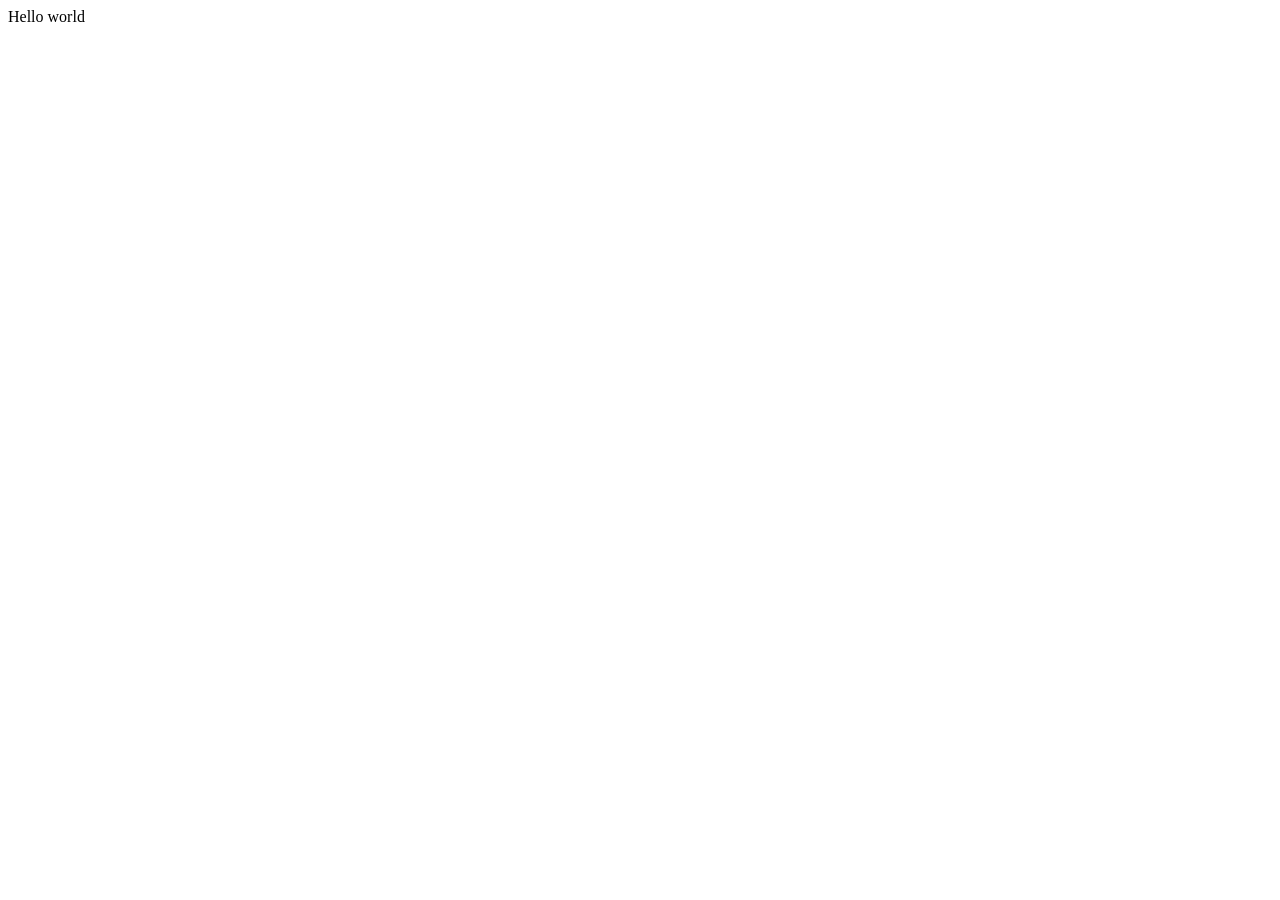
==== ad-l4-1.0/index.html @ e83d87a2 "primer commit" ====
<!DOCTYPE html>
<html>

<head>
  <meta charset="utf-8">
  <meta name="viewport" content="width=device-width">
  <title>replit</title>
</head>

<body>
  Hello world

  <!--
  This script places a badge on your repl's full-browser view back to your repl's cover
  page. Try various colors for the theme: dark, light, red, orange, yellow, lime, green,
  teal, blue, blurple, magenta, pink!
  -->
  <script src="https://replit.com/public/js/replit-badge-v2.js" theme="dark" position="bottom-right"></script>
</body>

</html>
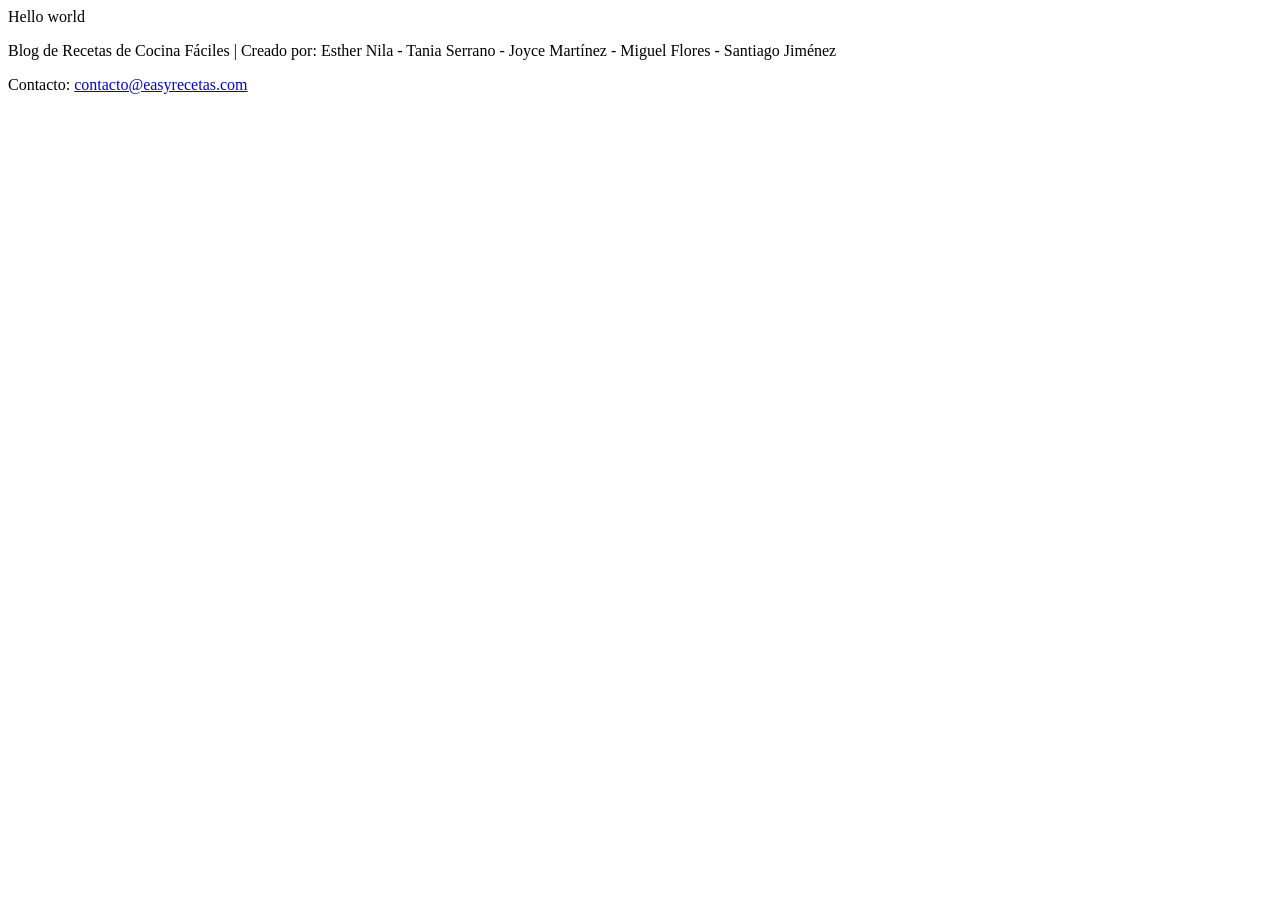
==== commit 12d4c404: "Se agrega el footer" ====
--- a/ad-l4-1.0/index.html
+++ b/ad-l4-1.0/index.html
@@ -16,6 +16,15 @@
   teal, blue, blurple, magenta, pink!
   -->
   <script src="https://replit.com/public/js/replit-badge-v2.js" theme="dark" position="bottom-right"></script>
+  
+  <!-- Footer Compartido -->
+  <footer class="main-footer">
+    <!-- Nombre del proyecto y autores (Task 4) -->
+    <p>Blog de Recetas de Cocina Fáciles | Creado por: Esther Nila - Tania Serrano - Joyce Martínez - Miguel Flores - Santiago Jiménez</p>
+    <!-- Email de contacto falso (Task 4) -->
+    <p>Contacto: <a href="mailto:contacto@easyrecetas.com">contacto@easyrecetas.com</a></p>
+  </footer>
+
 </body>
 
 </html>
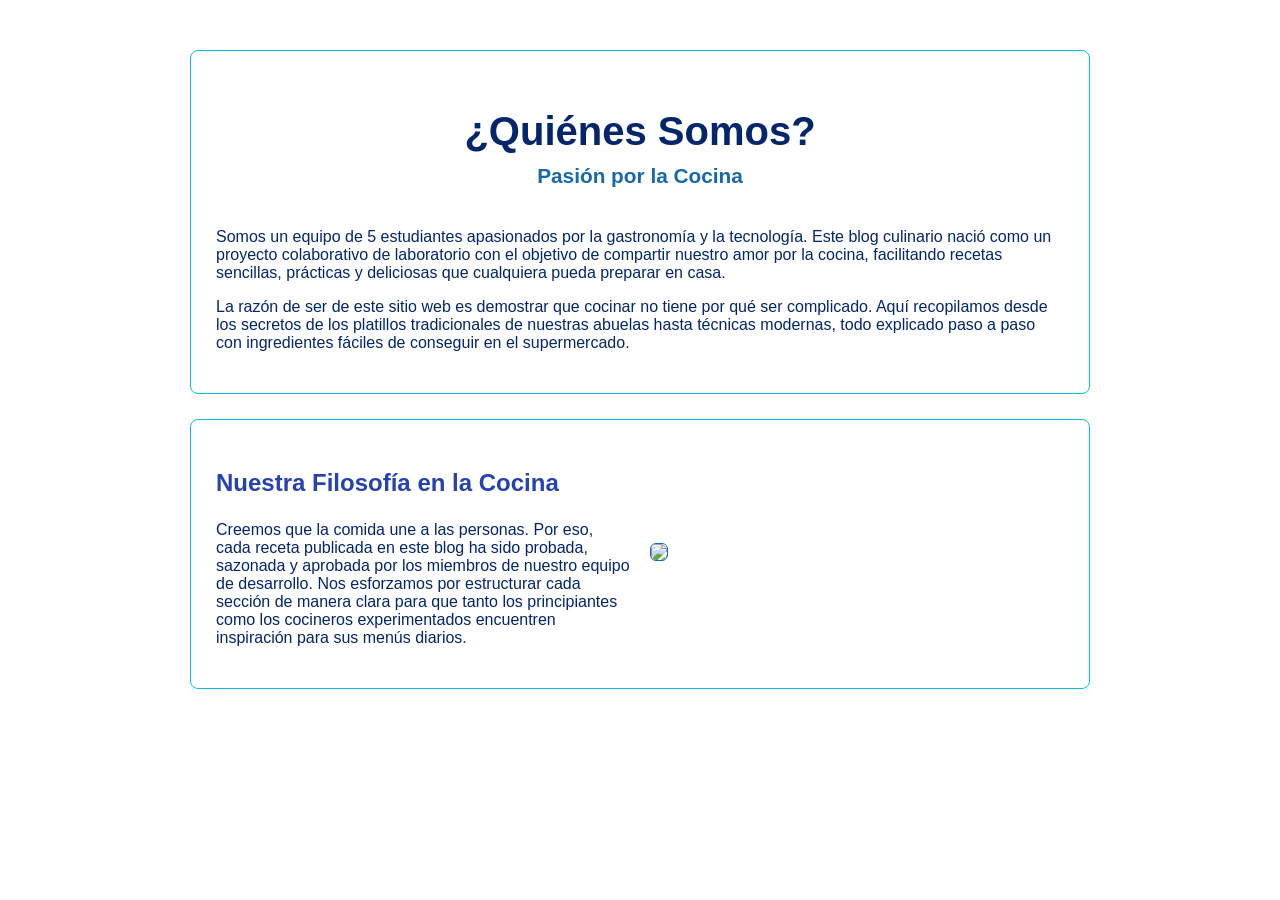
==== commit a2a7469d: "Modificado el contenido index y estilos de la pagina quienes somos" ====
--- a/ad-l4-1.0/index.html
+++ b/ad-l4-1.0/index.html
@@ -5,25 +5,37 @@
   <meta charset="utf-8">
   <meta name="viewport" content="width=device-width">
   <title>replit</title>
+  <link rel="stylesheet" href="style.css">
 </head>
 
 <body>
-  Hello world
+  <main class="contenido-principal">
+        
+    <section class="seccion-bloque">
+      <div class="caja-contenido">
+        <h1>¿Quiénes Somos?</h1>
+        <h2 class="subtitulo-cocina"> Pasión por la Cocina </h2>            
+        <p>Somos un equipo de 5 estudiantes apasionados por la gastronomía y la tecnología. Este blog culinario nació como un proyecto colaborativo de laboratorio con el objetivo de compartir nuestro amor por la cocina, facilitando recetas sencillas, prácticas y deliciosas que cualquiera pueda preparar en casa.</p>
+        <p>La razón de ser de este sitio web es demostrar que cocinar no tiene por qué ser complicado. Aquí recopilamos desde los secretos de los platillos tradicionales de nuestras abuelas hasta técnicas modernas, todo explicado paso a paso con ingredientes fáciles de conseguir en el supermercado.</p>
+      </div>  
+    </section>
 
-  <!--
-  This script places a badge on your repl's full-browser view back to your repl's cover
-  page. Try various colors for the theme: dark, light, red, orange, yellow, lime, green,
-  teal, blue, blurple, magenta, pink!
-  -->
+    <section class="seccion-bloque">
+      <div class="fila-layout">
+        <div class="columna-texto">
+          <h3>Nuestra Filosofía en la Cocina</h3>
+          <p>Creemos que la comida une a las personas. Por eso, cada receta publicada en este blog ha sido probada, sazonada y aprobada por los miembros de nuestro equipo de desarrollo. Nos esforzamos por estructurar cada sección de manera clara para que tanto los principiantes como los cocineros experimentados encuentren inspiración para sus menús diarios.</p>
+        </div>
+
+        <div class="columna-imagen">
+          <img src="Pic/recetas.jpg" class="imagen-adaptable">
+        </div>
+      </div>  
+    </section>
+
+  </main>
+
   <script src="https://replit.com/public/js/replit-badge-v2.js" theme="dark" position="bottom-right"></script>
-  
-  <!-- Footer Compartido -->
-  <footer class="main-footer">
-    <!-- Nombre del proyecto y autores (Task 4) -->
-    <p>Blog de Recetas de Cocina Fáciles | Creado por: Esther Nila - Tania Serrano - Joyce Martínez - Miguel Flores - Santiago Jiménez</p>
-    <!-- Email de contacto falso (Task 4) -->
-    <p>Contacto: <a href="mailto:contacto@easyrecetas.com">contacto@easyrecetas.com</a></p>
-  </footer>
 
 </body>
 
--- a/ad-l4-1.0/style.css
+++ b/ad-l4-1.0/style.css
@@ -0,0 +1,64 @@
+html {
+    height: 100%;
+    width: 100%;
+  }
+
+  body {
+    background-color: #FFFFFF; /* White - Fondo limpio */
+    color: #03256C;            /* Imperial Blue - Texto principal */
+    font-family: sans-serif;
+    margin: 0;
+    padding: 0;
+}
+
+.contenido-principal {
+    max-width: 900px;
+    margin: 30px auto;
+    padding: 20px;
+}
+
+h1 {
+    color: #03256C;            /* Imperial Blue */
+    text-align: center;        /* Añadido: Centrado para hacer juego con el subtítulo */
+    font-size: 2.5rem;         /* Añadido: Tamaño controlado */
+    margin-bottom: 10px;
+}
+
+.subtitulo-cocina {
+    color: #1768AC;            /* Ocean Deep */
+    text-align: center;
+    font-size: 1.3rem;         /* Añadido: Tamaño controlado */
+    font-style: sans-serif;
+    margin-top: 0;
+    margin-bottom: 40px;
+}
+
+h3 {
+    color: #2541B2;            /* Persian Blue */
+    font-size: 1.5rem;
+}
+
+.seccion-bloque {
+    border: 1px solid #06BEE1; /* Borde sutil Sky Surge */
+    border-radius: 8px;
+    padding: 25px;
+    margin-bottom: 25px;
+}
+
+.fila-layout {
+    display: flex;
+    gap: 20px;
+    align-items: center;
+}
+
+.columna-texto, 
+.columna-imagen {
+    flex: 1;
+}
+
+.imagen-adaptable {
+    width: 100%;
+    height: auto;
+    border-radius: 6px;
+    border: 1px solid #1768AC; /* Borde Ocean Deep */
+}
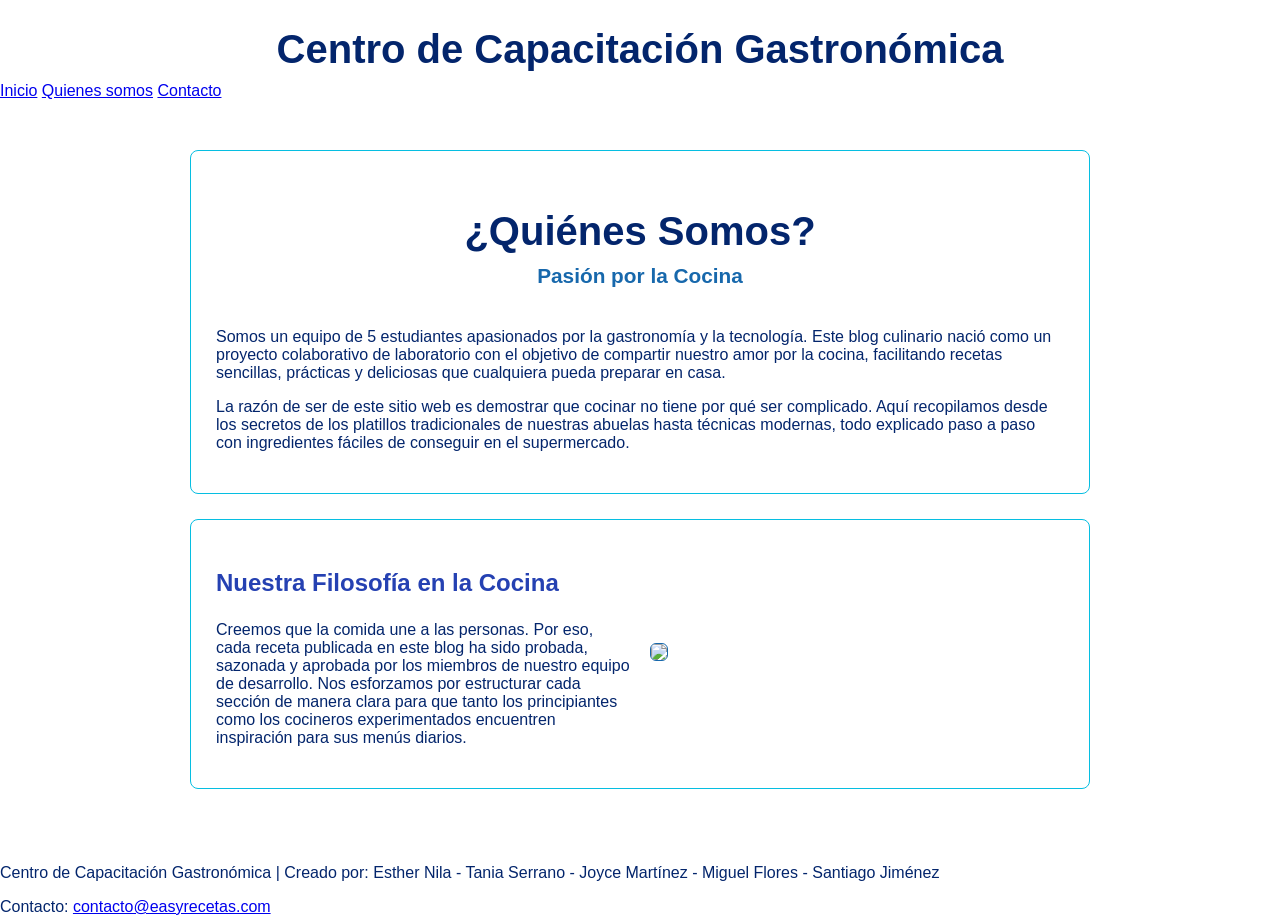
==== commit d7b771f3: "Seccion quienes somos integrada con navegacion" ====
--- a/ad-l4-1.0/index.html
+++ b/ad-l4-1.0/index.html
@@ -9,9 +9,18 @@
 </head>
 
 <body>
+   <h1 class="nombre">Centro de Capacitación Gastronómica</h1>
+  <header>
+    <nav>
+        <a href = "#inicio">Inicio</a>
+        <a href = "#quienessomos">Quienes somos</a>
+        <a href = "#contacto">Contacto</a>
+    </nav>
+  </header>
+  
   <main class="contenido-principal">
         
-    <section class="seccion-bloque">
+    <section class="seccion-bloque" id="Quienes Somos">
       <div class="caja-contenido">
         <h1>¿Quiénes Somos?</h1>
         <h2 class="subtitulo-cocina"> Pasión por la Cocina </h2>            
@@ -36,6 +45,13 @@
   </main>
 
   <script src="https://replit.com/public/js/replit-badge-v2.js" theme="dark" position="bottom-right"></script>
+  <!-- Footer Compartido -->
+  <footer class="main-footer">
+    <!-- Nombre del proyecto y autores (Task 4) -->
+    <p>Centro de Capacitación Gastronómica | Creado por: Esther Nila - Tania Serrano - Joyce Martínez - Miguel Flores - Santiago Jiménez</p>
+    <!-- Email de contacto falso (Task 4) -->
+    <p>Contacto: <a href="mailto:contacto@easyrecetas.com">contacto@easyrecetas.com</a></p>
+  </footer>
 
 </body>
 
--- a/ad-l4-1.0/style.css
+++ b/ad-l4-1.0/style.css
@@ -1,6 +1,7 @@
 html {
     height: 100%;
     width: 100%;
+    scroll-behavior: smooth;
   }
 
   body {
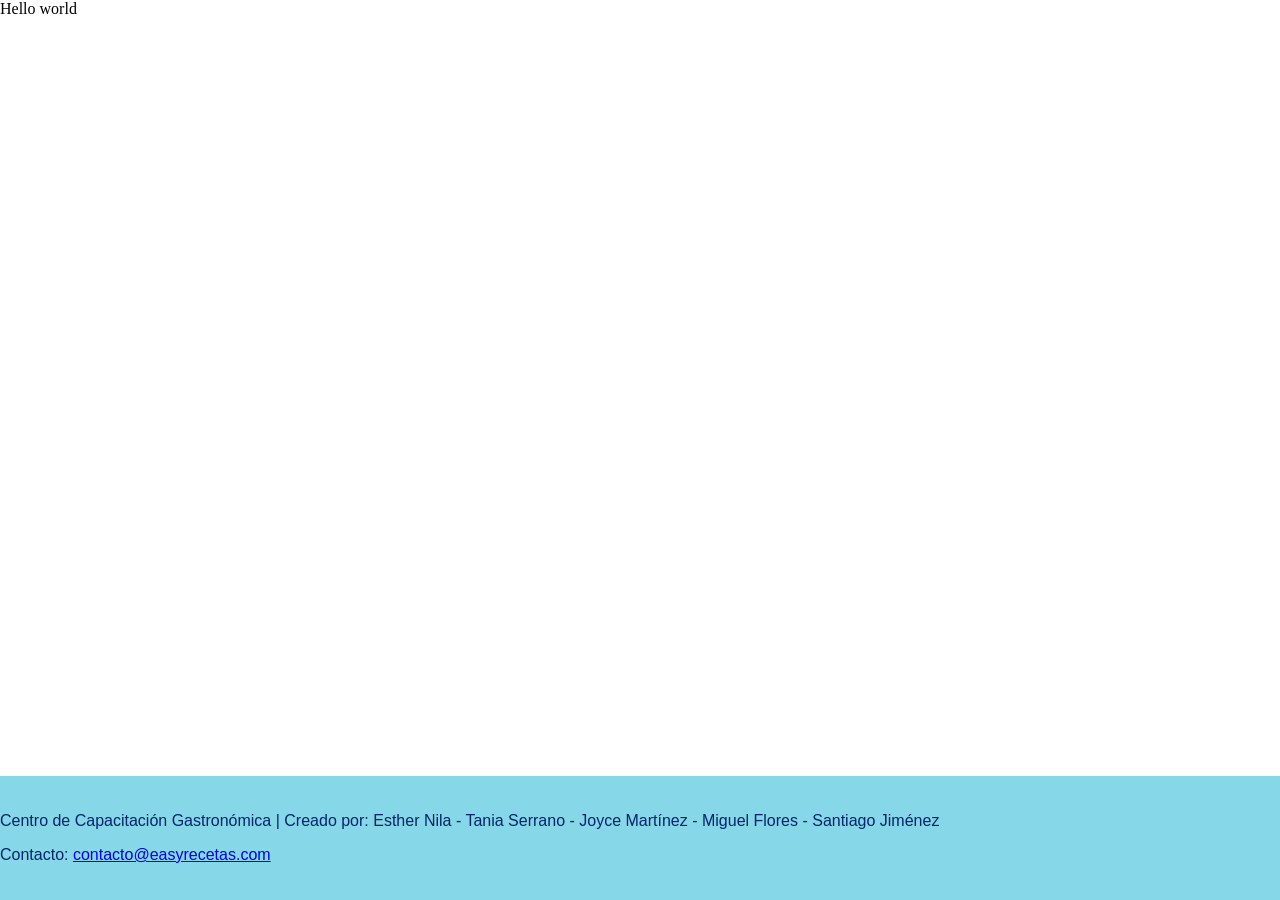
==== commit 17b91cdc: "Se actualiza css y se cambia el nombre del proyecto en index" ====
--- a/ad-l4-1.0/index.html
+++ b/ad-l4-1.0/index.html
@@ -9,42 +9,15 @@
 </head>
 
 <body>
-   <h1 class="nombre">Centro de Capacitación Gastronómica</h1>
-  <header>
-    <nav>
-        <a href = "#inicio">Inicio</a>
-        <a href = "#quienessomos">Quienes somos</a>
-        <a href = "#contacto">Contacto</a>
-    </nav>
-  </header>
+  Hello world
+
+  <!--
+  This script places a badge on your repl's full-browser view back to your repl's cover
+  page. Try various colors for the theme: dark, light, red, orange, yellow, lime, green,
+  teal, blue, blurple, magenta, pink!
+  -->
+  <script src="https://replit.com/public/js/replit-badge-v2.js" theme="dark" position="bottom-right"></script>
   
-  <main class="contenido-principal">
-        
-    <section class="seccion-bloque" id="Quienes Somos">
-      <div class="caja-contenido">
-        <h1>¿Quiénes Somos?</h1>
-        <h2 class="subtitulo-cocina"> Pasión por la Cocina </h2>            
-        <p>Somos un equipo de 5 estudiantes apasionados por la gastronomía y la tecnología. Este blog culinario nació como un proyecto colaborativo de laboratorio con el objetivo de compartir nuestro amor por la cocina, facilitando recetas sencillas, prácticas y deliciosas que cualquiera pueda preparar en casa.</p>
-        <p>La razón de ser de este sitio web es demostrar que cocinar no tiene por qué ser complicado. Aquí recopilamos desde los secretos de los platillos tradicionales de nuestras abuelas hasta técnicas modernas, todo explicado paso a paso con ingredientes fáciles de conseguir en el supermercado.</p>
-      </div>  
-    </section>
-
-    <section class="seccion-bloque">
-      <div class="fila-layout">
-        <div class="columna-texto">
-          <h3>Nuestra Filosofía en la Cocina</h3>
-          <p>Creemos que la comida une a las personas. Por eso, cada receta publicada en este blog ha sido probada, sazonada y aprobada por los miembros de nuestro equipo de desarrollo. Nos esforzamos por estructurar cada sección de manera clara para que tanto los principiantes como los cocineros experimentados encuentren inspiración para sus menús diarios.</p>
-        </div>
-
-        <div class="columna-imagen">
-          <img src="Pic/recetas.jpg" class="imagen-adaptable">
-        </div>
-      </div>  
-    </section>
-
-  </main>
-
-  <script src="https://replit.com/public/js/replit-badge-v2.js" theme="dark" position="bottom-right"></script>
   <!-- Footer Compartido -->
   <footer class="main-footer">
     <!-- Nombre del proyecto y autores (Task 4) -->
--- a/ad-l4-1.0/style.css
+++ b/ad-l4-1.0/style.css
@@ -1,65 +1,46 @@
 html {
     height: 100%;
     width: 100%;
-    scroll-behavior: smooth;
   }
 
-  body {
-    background-color: #FFFFFF; /* White - Fondo limpio */
-    color: #03256C;            /* Imperial Blue - Texto principal */
+/* Task4 */
+body {
+    display: flex;
+    flex-direction: column;
+    min-height: 100vh;
+    margin: 0;
+}
+
+.main-footer {
+    margin-top: auto; /* Empuja el footer al fondo */
+    background-color: #86d7e7;
+    color: #03256c;
+    padding: 20px 0;
     font-family: sans-serif;
-    margin: 0;
+}
+
+.footer-content {
+    display: flex;
+    justify-content: space-around;
+    align-items: center;
+    max-width: 1200px;
+    margin: 0 auto;
+}
+
+.footer-links {
+    list-style: none;
+    display: flex;
+    gap: 15px;
     padding: 0;
 }
 
-.contenido-principal {
-    max-width: 900px;
-    margin: 30px auto;
-    padding: 20px;
+.footer-links a {
+    color: #ffffff;
+    text-decoration: none;
 }
 
-h1 {
-    color: #03256C;            /* Imperial Blue */
-    text-align: center;        /* Añadido: Centrado para hacer juego con el subtítulo */
-    font-size: 2.5rem;         /* Añadido: Tamaño controlado */
-    margin-bottom: 10px;
-}
+.footer-links a:hover {
+    text-decoration: underline;
+} 
 
-.subtitulo-cocina {
-    color: #1768AC;            /* Ocean Deep */
-    text-align: center;
-    font-size: 1.3rem;         /* Añadido: Tamaño controlado */
-    font-style: sans-serif;
-    margin-top: 0;
-    margin-bottom: 40px;
-}
-
-h3 {
-    color: #2541B2;            /* Persian Blue */
-    font-size: 1.5rem;
-}
-
-.seccion-bloque {
-    border: 1px solid #06BEE1; /* Borde sutil Sky Surge */
-    border-radius: 8px;
-    padding: 25px;
-    margin-bottom: 25px;
-}
-
-.fila-layout {
-    display: flex;
-    gap: 20px;
-    align-items: center;
-}
-
-.columna-texto, 
-.columna-imagen {
-    flex: 1;
-}
-
-.imagen-adaptable {
-    width: 100%;
-    height: auto;
-    border-radius: 6px;
-    border: 1px solid #1768AC; /* Borde Ocean Deep */
-}+/* Task4 */
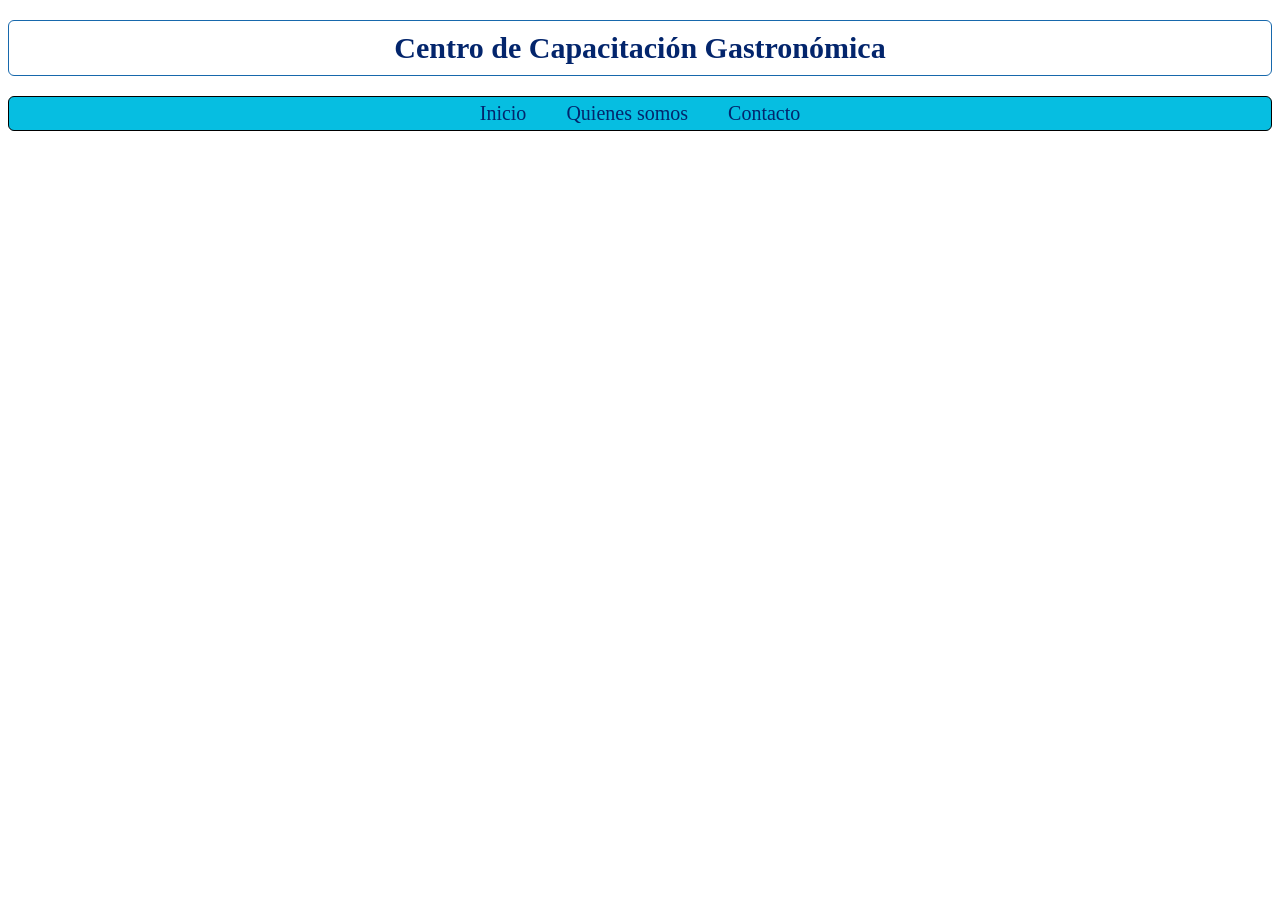
==== commit 86f7a17d: "Creación de menú de navegación" ====
--- a/ad-l4-1.0/index.html
+++ b/ad-l4-1.0/index.html
@@ -4,12 +4,22 @@
 <head>
   <meta charset="utf-8">
   <meta name="viewport" content="width=device-width">
+  <link rel="stylesheet" href="style.css">
   <title>replit</title>
-  <link rel="stylesheet" href="style.css">
 </head>
 
 <body>
-  Hello world
+   <!--Hello world-->
+   <h1 class="nombre">Centro de Capacitación Gastronómica</h1>
+  <header>
+    <nav>
+        <a href = "#inicio">Inicio</a>
+        <a href = "#quienessomos">Quienes somos</a>
+        <a href = "#contacto">Contacto</a>
+    </nav>
+  </header>
+
+
 
   <!--
   This script places a badge on your repl's full-browser view back to your repl's cover
@@ -17,15 +27,6 @@
   teal, blue, blurple, magenta, pink!
   -->
   <script src="https://replit.com/public/js/replit-badge-v2.js" theme="dark" position="bottom-right"></script>
-  
-  <!-- Footer Compartido -->
-  <footer class="main-footer">
-    <!-- Nombre del proyecto y autores (Task 4) -->
-    <p>Centro de Capacitación Gastronómica | Creado por: Esther Nila - Tania Serrano - Joyce Martínez - Miguel Flores - Santiago Jiménez</p>
-    <!-- Email de contacto falso (Task 4) -->
-    <p>Contacto: <a href="mailto:contacto@easyrecetas.com">contacto@easyrecetas.com</a></p>
-  </footer>
-
 </body>
 
 </html>
--- a/ad-l4-1.0/style.css
+++ b/ad-l4-1.0/style.css
@@ -2,45 +2,51 @@
     height: 100%;
     width: 100%;
   }
+  
+  .nombre{
+    
+    padding: 10px;
+    display: flex;
+    justify-content:center;
+    font-size: 30px;
+    color:#03256C;
+    border-radius: 6px;
+    border: 1px solid #1768AC;
+  }
+  
+  header{
+    background-color:#06BEE1;
+    border-radius: 6px;
+    border: 1px solid
+    
+  }
 
-/* Task4 */
-body {
+  nav{
+    padding: 5px;
     display: flex;
-    flex-direction: column;
-    min-height: 100vh;
-    margin: 0;
-}
+    justify-content:center;
+    gap: 40px;
+    font-size: 20px;
+  }
 
-.main-footer {
-    margin-top: auto; /* Empuja el footer al fondo */
-    background-color: #86d7e7;
-    color: #03256c;
-    padding: 20px 0;
-    font-family: sans-serif;
-}
+ nav a{
+    color:#03256C;
+    text-decoration: none;
+ }
 
-.footer-content {
-    display: flex;
-    justify-content: space-around;
-    align-items: center;
-    max-width: 1200px;
-    margin: 0 auto;
-}
+ nav a:hover{
+    background-color: #FFFFFF;
+    padding:1px;
+ }
 
-.footer-links {
-    list-style: none;
-    display: flex;
-    gap: 15px;
-    padding: 0;
-}
+ #inicio{
+    color:#03256C;
+ }
 
-.footer-links a {
-    color: #ffffff;
-    text-decoration: none;
-}
+ #quienessomos{
+    color:#03256C;
+ }
 
-.footer-links a:hover {
-    text-decoration: underline;
-} 
-
-/* Task4 */+ #contacto{
+    color:#03256C;
+ }
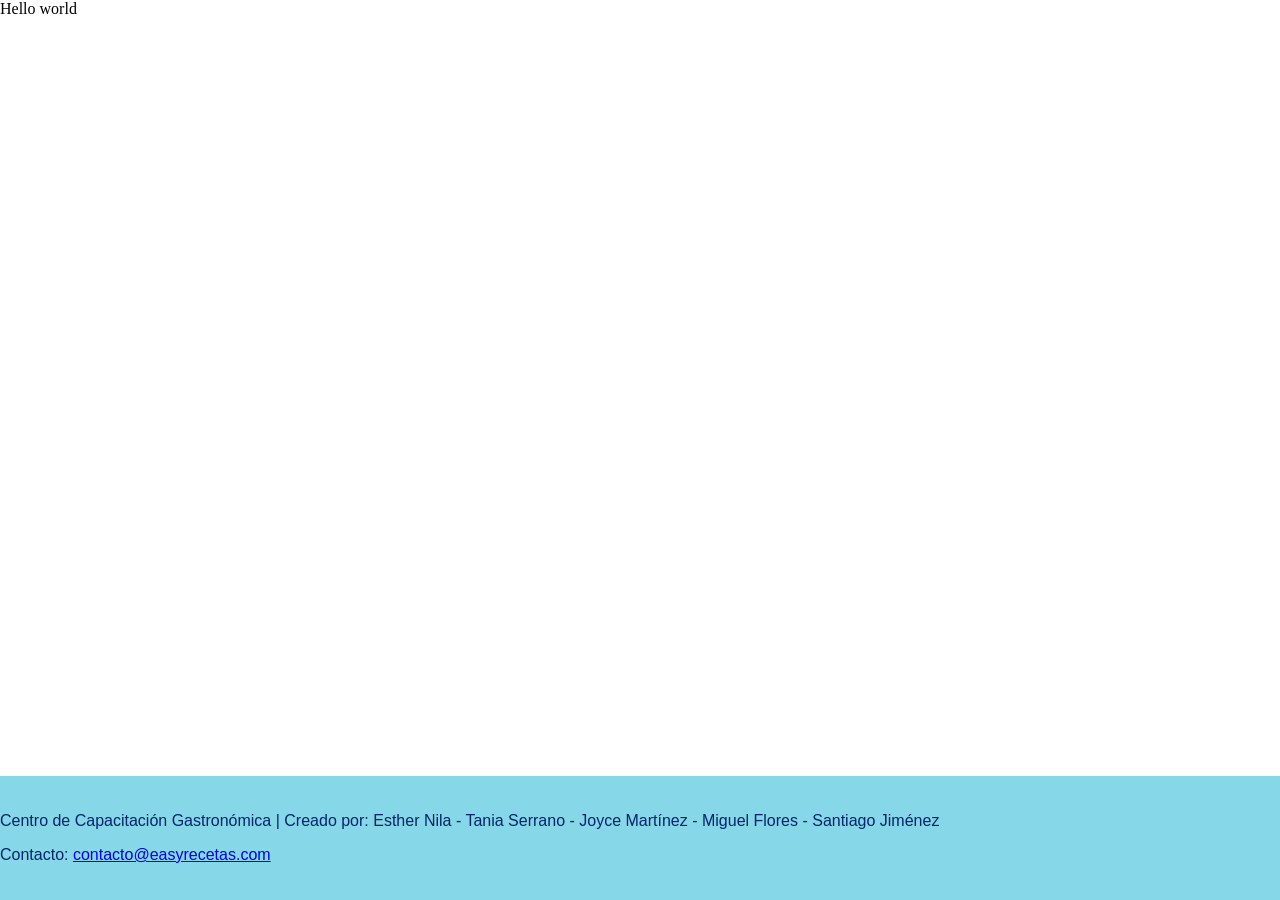
==== commit 17325f4e: "Merge remote-tracking branch 'origin/Task-4'" ====
--- a/ad-l4-1.0/index.html
+++ b/ad-l4-1.0/index.html
@@ -4,22 +4,12 @@
 <head>
   <meta charset="utf-8">
   <meta name="viewport" content="width=device-width">
+  <title>replit</title>
   <link rel="stylesheet" href="style.css">
-  <title>replit</title>
 </head>
 
 <body>
-   <!--Hello world-->
-   <h1 class="nombre">Centro de Capacitación Gastronómica</h1>
-  <header>
-    <nav>
-        <a href = "#inicio">Inicio</a>
-        <a href = "#quienessomos">Quienes somos</a>
-        <a href = "#contacto">Contacto</a>
-    </nav>
-  </header>
-
-
+  Hello world
 
   <!--
   This script places a badge on your repl's full-browser view back to your repl's cover
@@ -27,6 +17,15 @@
   teal, blue, blurple, magenta, pink!
   -->
   <script src="https://replit.com/public/js/replit-badge-v2.js" theme="dark" position="bottom-right"></script>
+  
+  <!-- Footer Compartido -->
+  <footer class="main-footer">
+    <!-- Nombre del proyecto y autores (Task 4) -->
+    <p>Centro de Capacitación Gastronómica | Creado por: Esther Nila - Tania Serrano - Joyce Martínez - Miguel Flores - Santiago Jiménez</p>
+    <!-- Email de contacto falso (Task 4) -->
+    <p>Contacto: <a href="mailto:contacto@easyrecetas.com">contacto@easyrecetas.com</a></p>
+  </footer>
+
 </body>
 
 </html>
--- a/ad-l4-1.0/style.css
+++ b/ad-l4-1.0/style.css
@@ -2,51 +2,45 @@
     height: 100%;
     width: 100%;
   }
-  
-  .nombre{
-    
-    padding: 10px;
+
+/* Task4 */
+body {
     display: flex;
-    justify-content:center;
-    font-size: 30px;
-    color:#03256C;
-    border-radius: 6px;
-    border: 1px solid #1768AC;
-  }
-  
-  header{
-    background-color:#06BEE1;
-    border-radius: 6px;
-    border: 1px solid
-    
-  }
+    flex-direction: column;
+    min-height: 100vh;
+    margin: 0;
+}
 
-  nav{
-    padding: 5px;
+.main-footer {
+    margin-top: auto; /* Empuja el footer al fondo */
+    background-color: #86d7e7;
+    color: #03256c;
+    padding: 20px 0;
+    font-family: sans-serif;
+}
+
+.footer-content {
     display: flex;
-    justify-content:center;
-    gap: 40px;
-    font-size: 20px;
-  }
+    justify-content: space-around;
+    align-items: center;
+    max-width: 1200px;
+    margin: 0 auto;
+}
 
- nav a{
-    color:#03256C;
+.footer-links {
+    list-style: none;
+    display: flex;
+    gap: 15px;
+    padding: 0;
+}
+
+.footer-links a {
+    color: #ffffff;
     text-decoration: none;
- }
+}
 
- nav a:hover{
-    background-color: #FFFFFF;
-    padding:1px;
- }
+.footer-links a:hover {
+    text-decoration: underline;
+} 
 
- #inicio{
-    color:#03256C;
- }
-
- #quienessomos{
-    color:#03256C;
- }
-
- #contacto{
-    color:#03256C;
- }+/* Task4 */
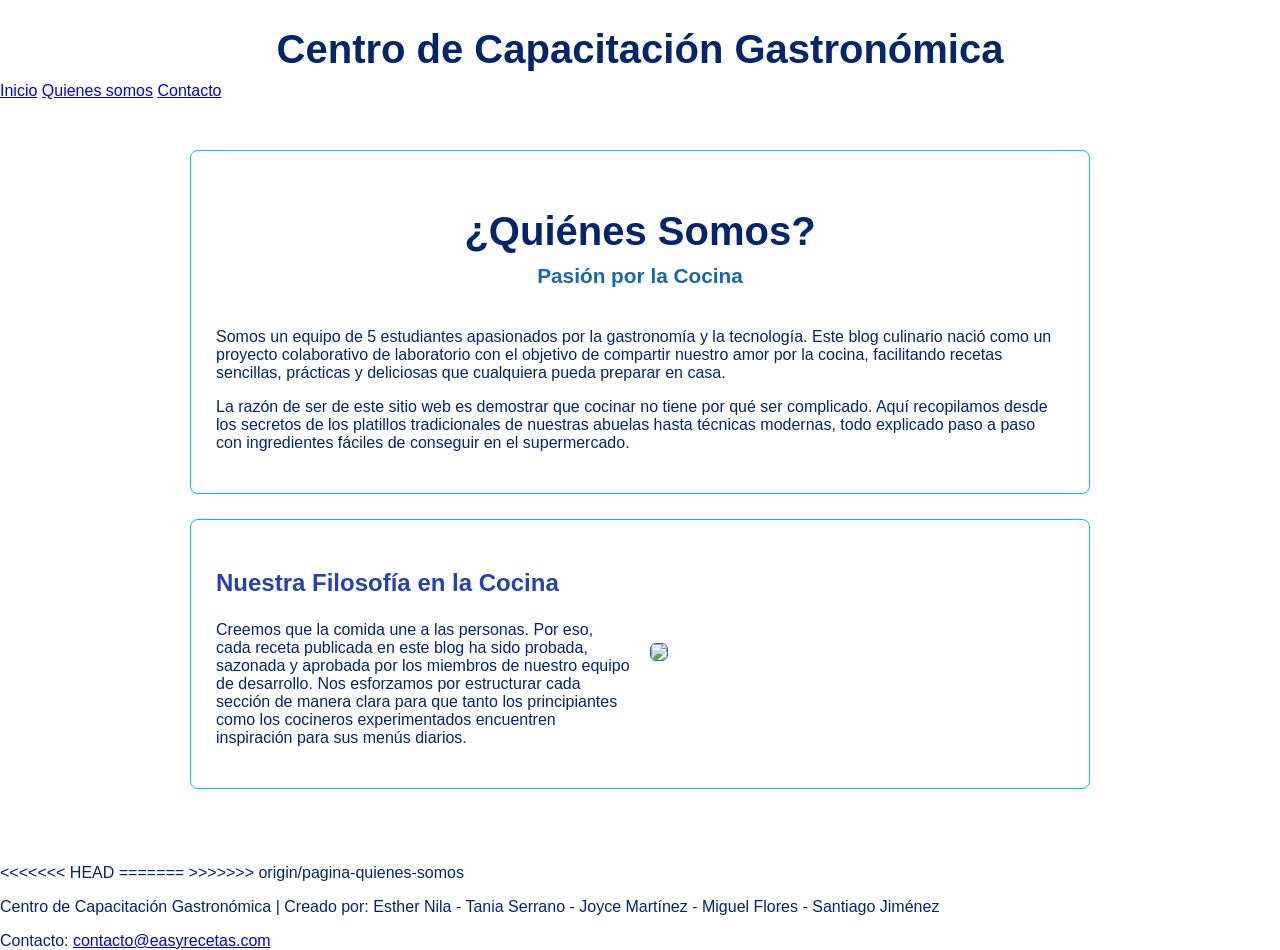
==== commit 88015e7f: "resolve branch issue" ====
--- a/ad-l4-1.0/index.html
+++ b/ad-l4-1.0/index.html
@@ -9,15 +9,46 @@
 </head>
 
 <body>
-  Hello world
+   <h1 class="nombre">Centro de Capacitación Gastronómica</h1>
+  <header>
+    <nav>
+        <a href = "#inicio">Inicio</a>
+        <a href = "#quienessomos">Quienes somos</a>
+        <a href = "#contacto">Contacto</a>
+    </nav>
+  </header>
+  
+  <main class="contenido-principal">
+        
+    <section class="seccion-bloque" id="Quienes Somos">
+      <div class="caja-contenido">
+        <h1>¿Quiénes Somos?</h1>
+        <h2 class="subtitulo-cocina"> Pasión por la Cocina </h2>            
+        <p>Somos un equipo de 5 estudiantes apasionados por la gastronomía y la tecnología. Este blog culinario nació como un proyecto colaborativo de laboratorio con el objetivo de compartir nuestro amor por la cocina, facilitando recetas sencillas, prácticas y deliciosas que cualquiera pueda preparar en casa.</p>
+        <p>La razón de ser de este sitio web es demostrar que cocinar no tiene por qué ser complicado. Aquí recopilamos desde los secretos de los platillos tradicionales de nuestras abuelas hasta técnicas modernas, todo explicado paso a paso con ingredientes fáciles de conseguir en el supermercado.</p>
+      </div>  
+    </section>
 
-  <!--
-  This script places a badge on your repl's full-browser view back to your repl's cover
-  page. Try various colors for the theme: dark, light, red, orange, yellow, lime, green,
-  teal, blue, blurple, magenta, pink!
-  -->
+    <section class="seccion-bloque">
+      <div class="fila-layout">
+        <div class="columna-texto">
+          <h3>Nuestra Filosofía en la Cocina</h3>
+          <p>Creemos que la comida une a las personas. Por eso, cada receta publicada en este blog ha sido probada, sazonada y aprobada por los miembros de nuestro equipo de desarrollo. Nos esforzamos por estructurar cada sección de manera clara para que tanto los principiantes como los cocineros experimentados encuentren inspiración para sus menús diarios.</p>
+        </div>
+
+        <div class="columna-imagen">
+          <img src="Pic/recetas.jpg" class="imagen-adaptable">
+        </div>
+      </div>  
+    </section>
+
+  </main>
+
   <script src="https://replit.com/public/js/replit-badge-v2.js" theme="dark" position="bottom-right"></script>
+<<<<<<< HEAD
   
+=======
+>>>>>>> origin/pagina-quienes-somos
   <!-- Footer Compartido -->
   <footer class="main-footer">
     <!-- Nombre del proyecto y autores (Task 4) -->
--- a/ad-l4-1.0/style.css
+++ b/ad-l4-1.0/style.css
@@ -1,46 +1,67 @@
 html {
     height: 100%;
     width: 100%;
+    scroll-behavior: smooth;
   }
 
-/* Task4 */
-body {
-    display: flex;
-    flex-direction: column;
-    min-height: 100vh;
+
+  body {
+    background-color: #FFFFFF; /* White - Fondo limpio */
+    color: #03256C;            /* Imperial Blue - Texto principal */
+    font-family: sans-serif;
     margin: 0;
-}
-
-.main-footer {
-    margin-top: auto; /* Empuja el footer al fondo */
-    background-color: #86d7e7;
-    color: #03256c;
-    padding: 20px 0;
-    font-family: sans-serif;
-}
-
-.footer-content {
-    display: flex;
-    justify-content: space-around;
-    align-items: center;
-    max-width: 1200px;
-    margin: 0 auto;
-}
-
-.footer-links {
-    list-style: none;
-    display: flex;
-    gap: 15px;
     padding: 0;
 }
 
-.footer-links a {
-    color: #ffffff;
-    text-decoration: none;
+.contenido-principal {
+    max-width: 900px;
+    margin: 30px auto;
+    padding: 20px;
 }
 
-.footer-links a:hover {
-    text-decoration: underline;
-} 
+h1 {
+    color: #03256C;            /* Imperial Blue */
+    text-align: center;        /* Añadido: Centrado para hacer juego con el subtítulo */
+    font-size: 2.5rem;         /* Añadido: Tamaño controlado */
+    margin-bottom: 10px;
+}
 
-/* Task4 */+.subtitulo-cocina {
+    color: #1768AC;            /* Ocean Deep */
+    text-align: center;
+    font-size: 1.3rem;         /* Añadido: Tamaño controlado */
+    font-style: sans-serif;
+    margin-top: 0;
+    margin-bottom: 40px;
+}
+
+h3 {
+    color: #2541B2;            /* Persian Blue */
+    font-size: 1.5rem;
+}
+
+.seccion-bloque {
+    border: 1px solid #06BEE1; /* Borde sutil Sky Surge */
+    border-radius: 8px;
+    padding: 25px;
+    margin-bottom: 25px;
+}
+
+.fila-layout {
+    display: flex;
+    gap: 20px;
+    align-items: center;
+}
+
+.columna-texto, 
+.columna-imagen {
+    flex: 1;
+}
+
+.imagen-adaptable {
+    width: 100%;
+    height: auto;
+    border-radius: 6px;
+    border: 1px solid #1768AC; /* Borde Ocean Deep */
+}
+>>>>>>> origin/pagina-quienes-somos
